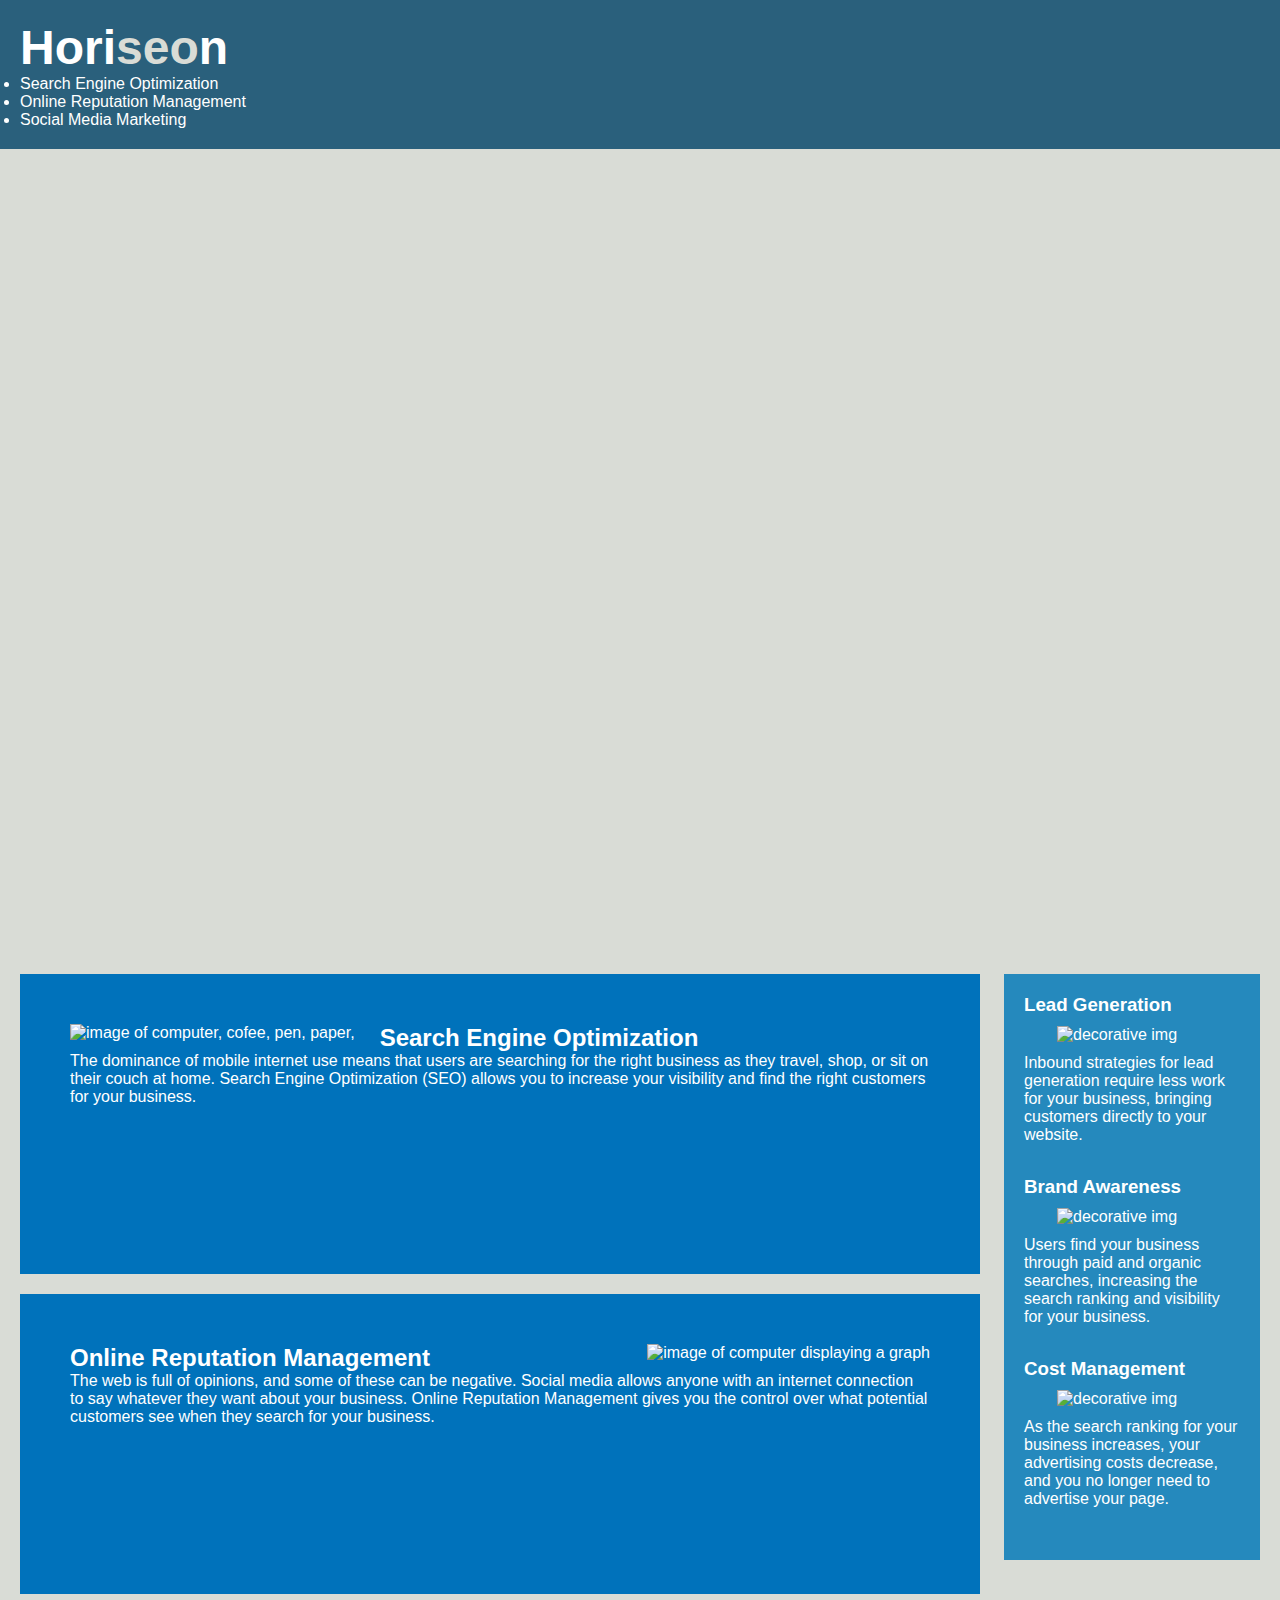
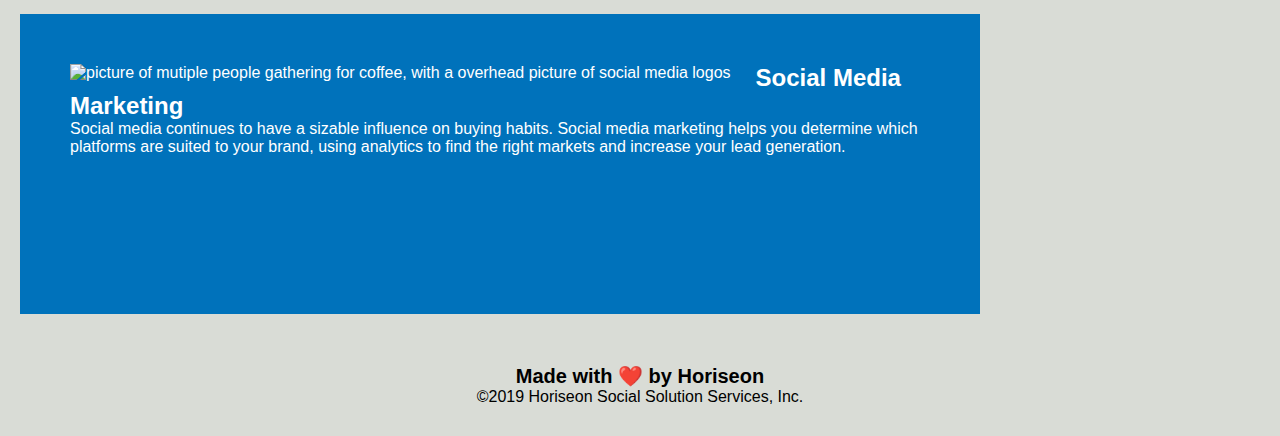
==== project-cleanup/index.html @ 36197a68 "new setup " git commit -m"new set up"" ====
<!DOCTYPE html>
<html lang="en-us">

<head>
    <meta charset="UTF-8" />
    <link rel="stylesheet" href="assets/CSS/style.css">
    <title>horiseon online</title>
</head>

<body>
    <header class="header">
        <h1>Hori<span class="seo">seo</span>n</h1>
        <nav>
            <ul>
                <li><a href="#search-engine-optimization">Search Engine Optimization</a></li>
                <li><a href="#online-reputation-management">Online Reputation Management</a></li>
                <li><a href="#social-media-marketing">Social Media Marketing</a></li>
            </ul>
        </nav>
    </header>
    <div class="hero"></div>
    <main class="content">
        <div  id="search-engine-optimization" class="search-engine-optimization">
            <img src="./assets/images/search-engine-optimization.jpg" class="float-left" alt="image of computer, cofee, pen, paper," />
            <h2>Search Engine Optimization</h2>
            <p>
              The dominance of mobile internet use means that users are searching for the right business as they travel, shop, or sit on their couch at home. Search Engine Optimization (SEO) allows you to increase your visibility and find the right customers for your business.
            </p>
        </div>
        <div id="online-reputation-management" class="online-reputation-management">
            <img src="./assets/images/online-reputation-management.jpg" class="float-right" alt="image of computer displaying a graph" />
            <h2>Online Reputation Management</h2>
            <p>
                The web is full of opinions, and some of these can be negative. Social media allows anyone with an internet connection to say whatever they want about your business. Online Reputation Management gives you the control over what potential customers see when they search for your business.
            </p>
        </div>
        <div id="social-media-marketing" class="social-media-marketing">
            <img src="./assets/images/social-media-marketing.jpg" class="float-left" alt="picture of mutiple people gathering for coffee, with a overhead picture of social media logos"/>
            <h2>Social Media Marketing</h2>
            <p>
                Social media continues to have a sizable influence on buying habits. Social media marketing helps you determine which platforms are suited to your brand, using analytics to find the right markets and increase your lead generation.
            </p>
        </div>
    </main>
    <header class="benefits">
        <article class="benefit-lead">
            <h3>Lead Generation</h3>
            <img src="./assets/images/lead-generation.png" alt="decorative img"/>
            <p>
                Inbound strategies for lead generation require less work for your business, bringing customers directly to your website.
            </p>
        </article>
        <article class="benefit-brand">
            <h3>Brand Awareness</h3>
            <img src="./assets/images/brand-awareness.png" alt="decorative img" />
            <p>
                Users find your business through paid and organic searches, increasing the search ranking and visibility for your business.
            </p>
        </article>
        <article class="benefit-cost">
            <h3>Cost Management</h3>
            <img src="./assets/images/cost-management.png" alt="decorative img" />
            <p>
                As the search ranking for your business increases, your advertising costs decrease, and you no longer need to advertise your page.
            </p>
        </article>
    </header>
    <footer class="footer">
        <h2>Made with ❤️️ by Horiseon</h2>
        <p>
            &copy;2019 Horiseon Social Solution Services, Inc.
        </p>
    </footer>
</body>

</html>
---- project-cleanup/assets/CSS/style.css ----
* {
    box-sizing: border-box;
    padding: 0;
    margin: 0;
}
/* body of website */
body {
    background-color: #d9dcd6;
}
/* header of websie, with styling features*/
.header {
    padding: 20px;
    font-family: 'Trebuchet MS', 'Lucida Sans Unicode', 'Lucida Grande', 'Lucida Sans', Arial, sans-serif;
    background-color: #2a607c;
    color: #ffffff;
}
/* font and lay out of the name logo */
.header h1 {
    display: inline-block;
    font-size: 48px;
}

.header h1 .seo {
    color: #d9dcd6;
}
/* Centers along the main axis determined by flex-direction */
.header section {
    padding-top: 0px;
    margin-right: 20px;
    float: right;
    font-family: 'Gill Sans', 'Gill Sans MT', Calibri, 'Trebuchet MS', sans-serif;
    font-size: 20px;
}

.header section ul {
    list-style-type: none;
}
/* display styles for listed iteams*/
.header section ul li {
    display: inline-block;
    margin-left: 25px;
}
/* anchor */
a {
    color: #ffffff;
    text-decoration: none;
}
/* paragraph*/
p {
    font-size: 16px;
}
/* main picture on site with people looking at computer */
.hero {
    height: 800px;
    width: 100%;
    margin-bottom: 25px;
    background-image: url("../images/digital-marketing-meeting.jpg");
    background-size: cover;
    background-position: center;
}

.float-left {
    float: left;
    margin-right: 25px;
}

.float-right {
    float: right;
    margin-left: 25px;
}
/*area for descriptons of the listed items  */
.content {
    width: 75%;
    display: inline-block;
    margin-left: 20px;
}
/* styles for the benefit area of page*/
.benefits {
    margin-right: 20px;
    padding: 20px;
    clear: both;
    float: right;
    width: 20%;
    height: 100%;
    font-family: 'Gill Sans', 'Gill Sans MT', Calibri, 'Trebuchet MS', sans-serif;
    background-color: #2589bd;
}

.benefit-lead {
    margin-bottom: 32px;
    color: #ffffff;
}

.benefit-brand {
    margin-bottom: 32px;
    color: #ffffff;
}

.benefit-cost {
    margin-bottom: 32px;
    color: #ffffff;
}

.h3 {
    margin-bottom: 10px;
    text-align: center;
}


.benefit-lead img {
    display: block;
    margin: 10px auto;
    max-width: 150px;
}

.benefit-brand img {
    display: block;
    margin: 10px auto;
    max-width: 150px;
}

.benefit-cost img {
    display: block;
    margin: 10px auto;
    max-width: 150px;
}
/* styles for this id*/
#search-engine-optimization {
    margin-bottom: 20px;
    padding: 50px;
    height: 300px;
    font-family: 'Gill Sans', 'Gill Sans MT', Calibri, 'Trebuchet MS', sans-serif;
    background-color: #0072bb;
    color: #ffffff;
}
/* styles for this id*/
#online-reputation-management {
    margin-bottom: 20px;
    padding: 50px;
    height: 300px;
    font-family: 'Gill Sans', 'Gill Sans MT', Calibri, 'Trebuchet MS', sans-serif;
    background-color: #0072bb;
    color: #ffffff;
}
/* styles for this id*/
#social-media-marketing {
    margin-bottom: 20px;
    padding: 50px;
    height: 300px;
    font-family: 'Gill Sans', 'Gill Sans MT', Calibri, 'Trebuchet MS', sans-serif;
    background-color: #0072bb;
    color: #ffffff;
}
/* size for this img*/
.search-engine-optimization img {
    max-height: 200px;
}
/* size for this img*/
.online-reputation-management img {
    max-height: 200px;
}
/* size for this img*/
.social-media-marketing img {
    max-height: 200px;
}
/* styles for the h2 class*/
.h2 {
    margin-bottom: 20px;
    font-size: 36px;
}
/* styles for the footer */

.footer {
    padding: 30px;
    clear: both;
    font-family: 'Trebuchet MS', 'Lucida Sans Unicode', 'Lucida Grande', 'Lucida Sans', Arial, sans-serif;
    text-align: center;
}
/* font size for the footer */
.footer h2 {
    font-size: 20px;
}
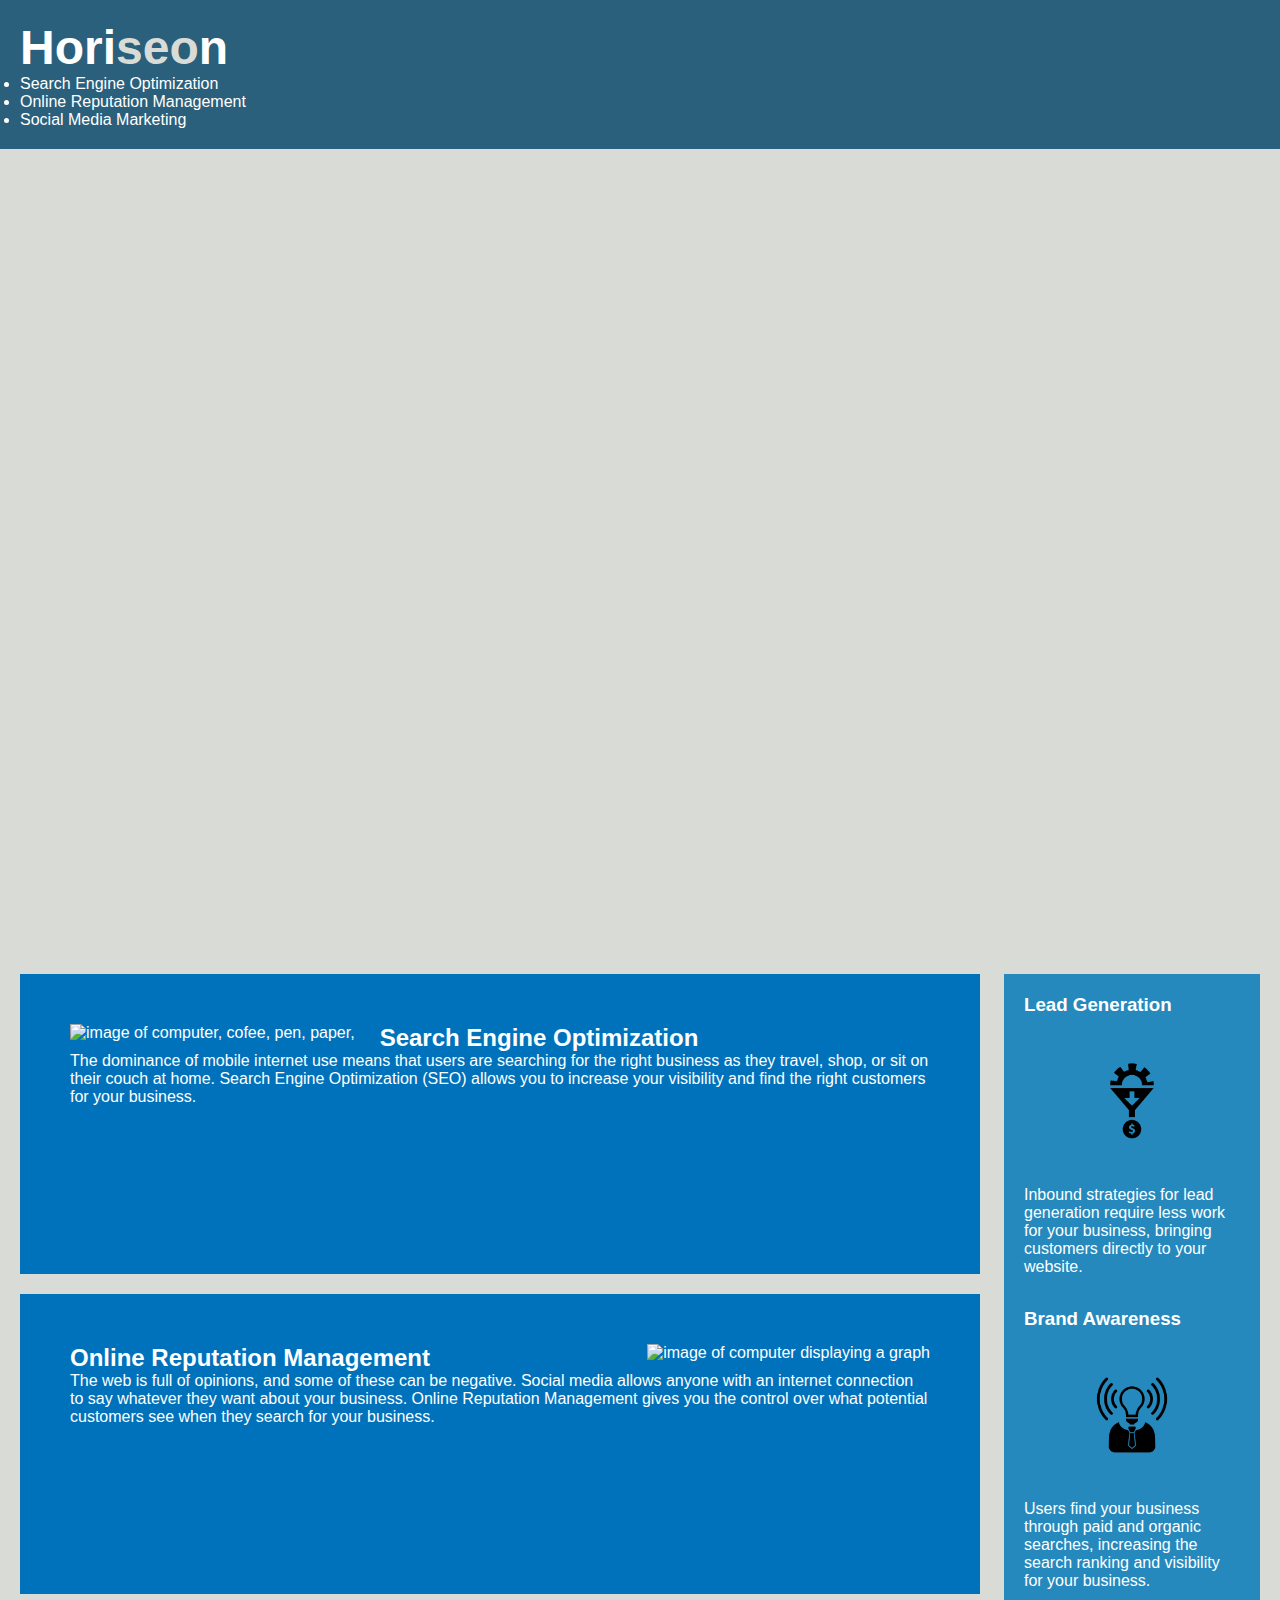
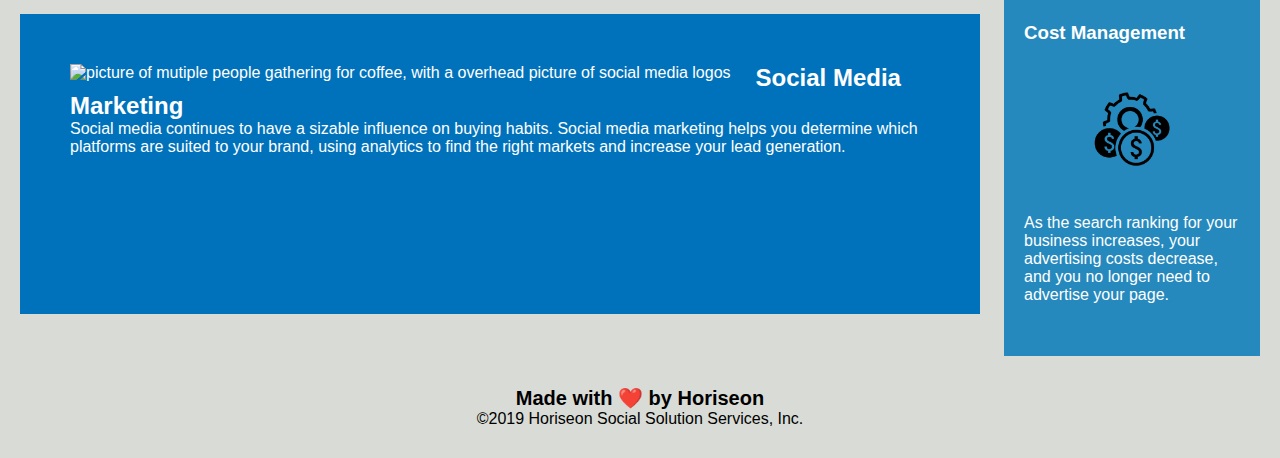
==== commit 1a510cd6: "had major problems with my git upload. problem should be fixed now'" ====
--- a/project-cleanup/index.html
+++ b/project-cleanup/index.html
@@ -3,7 +3,7 @@
 
 <head>
     <meta charset="UTF-8" />
-    <link rel="stylesheet" href="assets/CSS/style.css">
+    <link rel="stylesheet" href="./assets/CSS/style.css">
     <title>horiseon online</title>
 </head>
 
